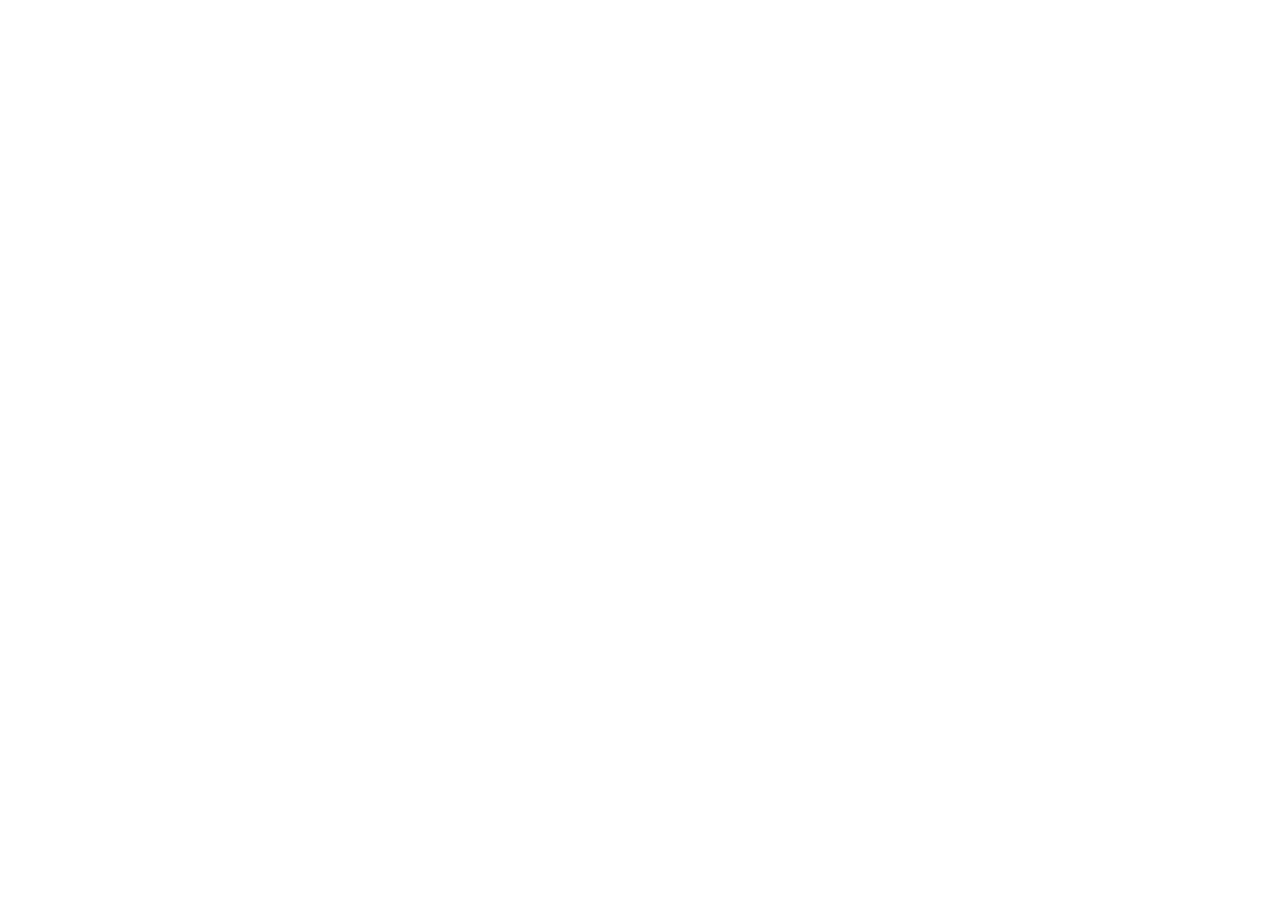
==== index.html @ b5ba257d "Upload" ====
<!DOCTYPE html>
<html lang="en">
<head>
    <meta charset="UTF-8">
    <meta http-equiv="X-UA-Compatible" content="IE=edge">
    <meta name="viewport" content="width=device-width, initial-scale=1.0">
    <title>DOM</title>
    <link rel="stylesheet" href="style.css">
    <script src="script.js"></script>
</head>
<body>
    
</body>
</html>
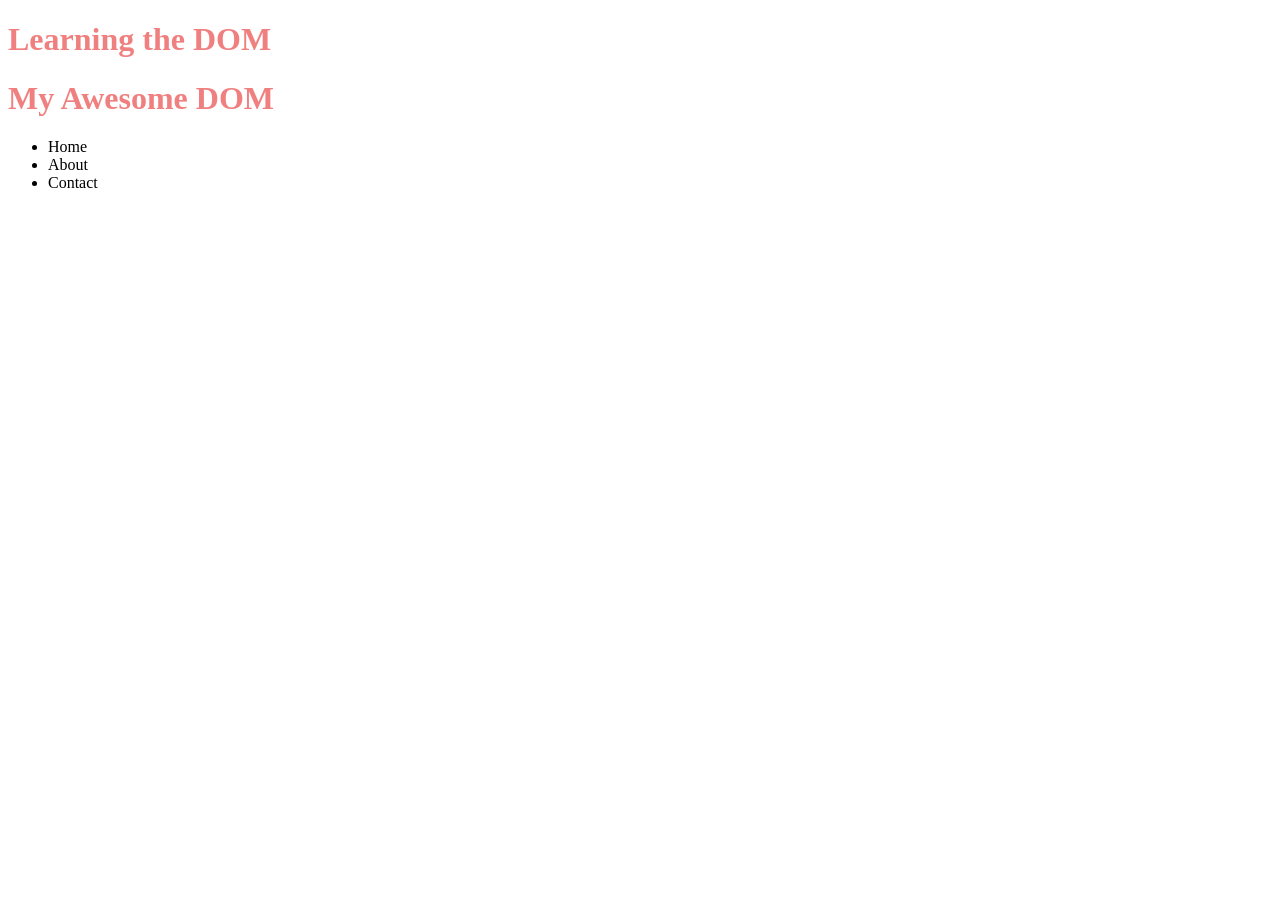
==== commit 4b3fd69b: "commit" ====
--- a/index.html
+++ b/index.html
@@ -1,14 +1,26 @@
 <!DOCTYPE html>
 <html lang="en">
+
 <head>
     <meta charset="UTF-8">
     <meta http-equiv="X-UA-Compatible" content="IE=edge">
     <meta name="viewport" content="width=device-width, initial-scale=1.0">
-    <title>DOM</title>
-    <link rel="stylesheet" href="style.css">
+    <title>Introduction to DOM</title>
+    <link rel="stylesheet" href="style/style.css">
     <script src="script.js"></script>
 </head>
 <body>
-    
+    <header>
+        <h1>Learning the DOM</h1>
+    </header>
+    <main>
+        <h1>My Awesome DOM</h1>
+        <ul>
+            <li>Home</li>
+            <li>About</li>
+            <li>Contact</li>
+        </ul>
+    </main>
+    <script src="js/script.js"></script>
 </body>
 </html>
--- a/style/style.css
+++ b/style/style.css
@@ -0,0 +1,3 @@
+h1 {
+    color:lightcoral;
+}
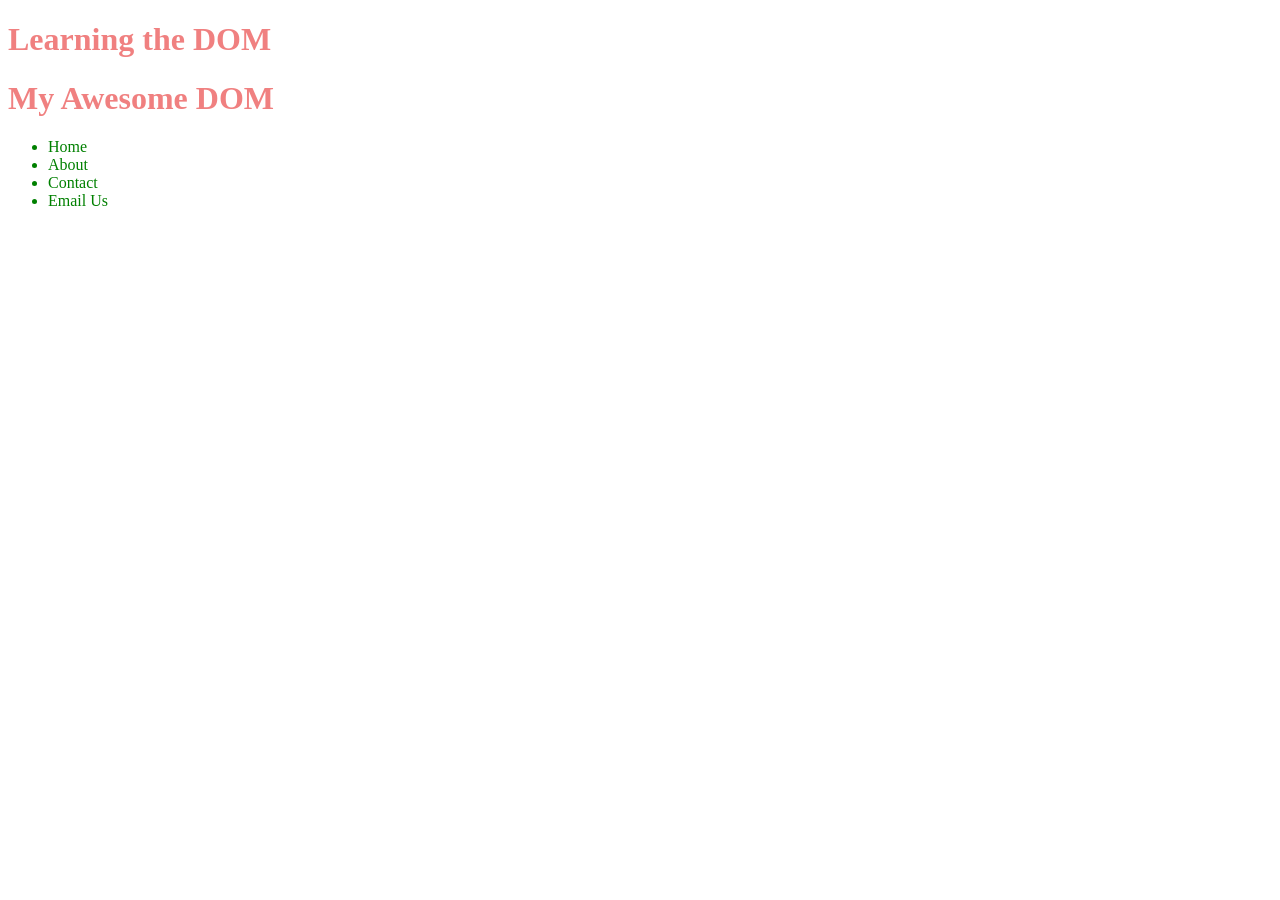
==== commit f3485127: "Commit" ====
--- a/index.html
+++ b/index.html
@@ -8,6 +8,11 @@
     <title>Introduction to DOM</title>
     <link rel="stylesheet" href="style/style.css">
     <script src="script.js"></script>
+    <style>
+        li{
+            color: red;
+        }
+    </style>
 </head>
 <body>
     <header>
@@ -19,8 +24,26 @@
             <li>Home</li>
             <li>About</li>
             <li>Contact</li>
+            <li>Email Us</li>
         </ul>
     </main>
-    <script src="js/script.js"></script>
+    <script src="js/dom.js"></script>
+    <script>
+        // const studnet = {
+        //     name: 'John',
+        //     age: 20,
+        //     study: function(time){
+        //         console.log(time, 'Studying');
+        //     }
+        // };
+        // console.log('Adding a new element');
+
+        const liCollections = document.getElementsByTagName('li');
+        //console.log(liCollections);
+        for (const li of liCollections) {
+            li.style.color = 'green';
+            console.log(li);
+        }
+    </script>
 </body>
 </html>
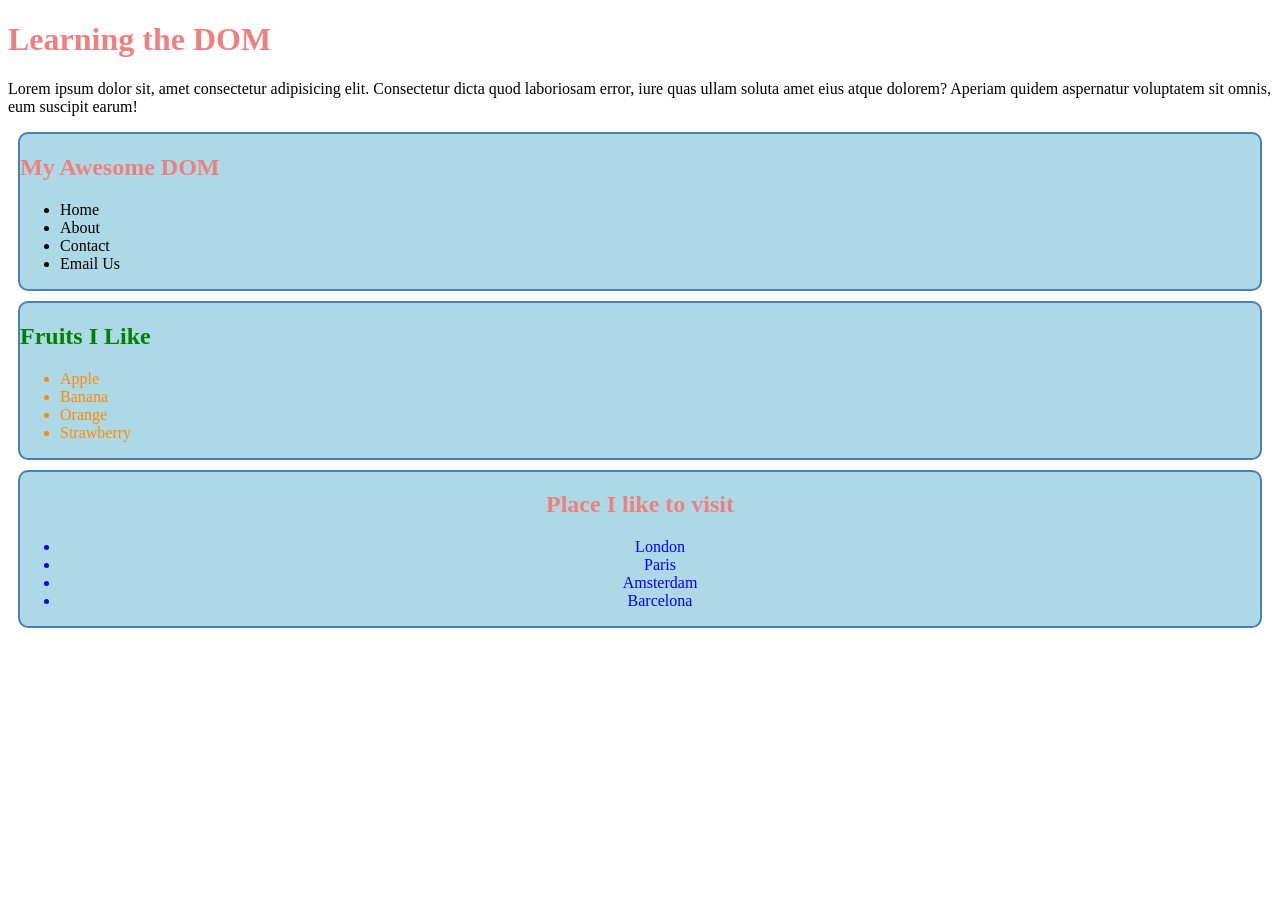
==== commit d9ac2c1c: "commit" ====
--- a/index.html
+++ b/index.html
@@ -9,41 +9,57 @@
     <link rel="stylesheet" href="style/style.css">
     <script src="script.js"></script>
     <style>
-        li{
-            color: red;
+       .fruits-container li {
+            color: darkorange;
         }
+        #fruits-title {
+            color: green;
+        } 
+        .place {
+            color: blue!important;
+        }  
     </style>
 </head>
+
 <body>
     <header>
         <h1>Learning the DOM</h1>
+        <p>Lorem ipsum dolor sit, amet consectetur adipisicing elit. Consectetur dicta quod laboriosam error, iure quas ullam soluta amet eius atque dolorem? Aperiam quidem aspernatur voluptatem sit omnis, eum suscipit earum!</p>
     </header>
     <main>
-        <h1>My Awesome DOM</h1>
-        <ul>
-            <li>Home</li>
-            <li>About</li>
-            <li>Contact</li>
-            <li>Email Us</li>
-        </ul>
+        <section>
+            <h1>My Awesome DOM</h1>
+            <ul>
+                <li>Home</li>
+                <li>About</li>
+                <li>Contact</li>
+                <li>Email Us</li>
+            </ul>
+        </section>
+        <section class="fruits-container">
+            <h1 id="fruits-title">Fruits I Like</h1>
+            <ul>
+                <li>Apple</li>
+                <li>Banana</li>
+                <li>Orange</li>
+                <li>Strawberry</li>
+        </section>
+        <section id="places-container" class="large-text">
+            <h1 id="places-title">Place I like to visit</h1>
+            <ul>
+                <li class="place">London</li>
+                <li class="place">Paris</li>
+                <li class="place">Amsterdam</li>
+                <li class="place">Barcelona</li>
+            </ul>
+        </section>
     </main>
     <script src="js/dom.js"></script>
     <script>
-        // const studnet = {
-        //     name: 'John',
-        //     age: 20,
-        //     study: function(time){
-        //         console.log(time, 'Studying');
-        //     }
-        // };
-        // console.log('Adding a new element');
+    
 
-        const liCollections = document.getElementsByTagName('li');
-        //console.log(liCollections);
-        for (const li of liCollections) {
-            li.style.color = 'green';
-            console.log(li);
-        }
     </script>
+    <script src="js/styleInJs.js"></script>
 </body>
+
 </html>
--- a/style/style.css
+++ b/style/style.css
@@ -1,3 +1,9 @@
 h1 {
     color:lightcoral;
+}
+.large-text{
+    font-size: 2em;
+}
+.text-center {
+    text-align: center;
 }
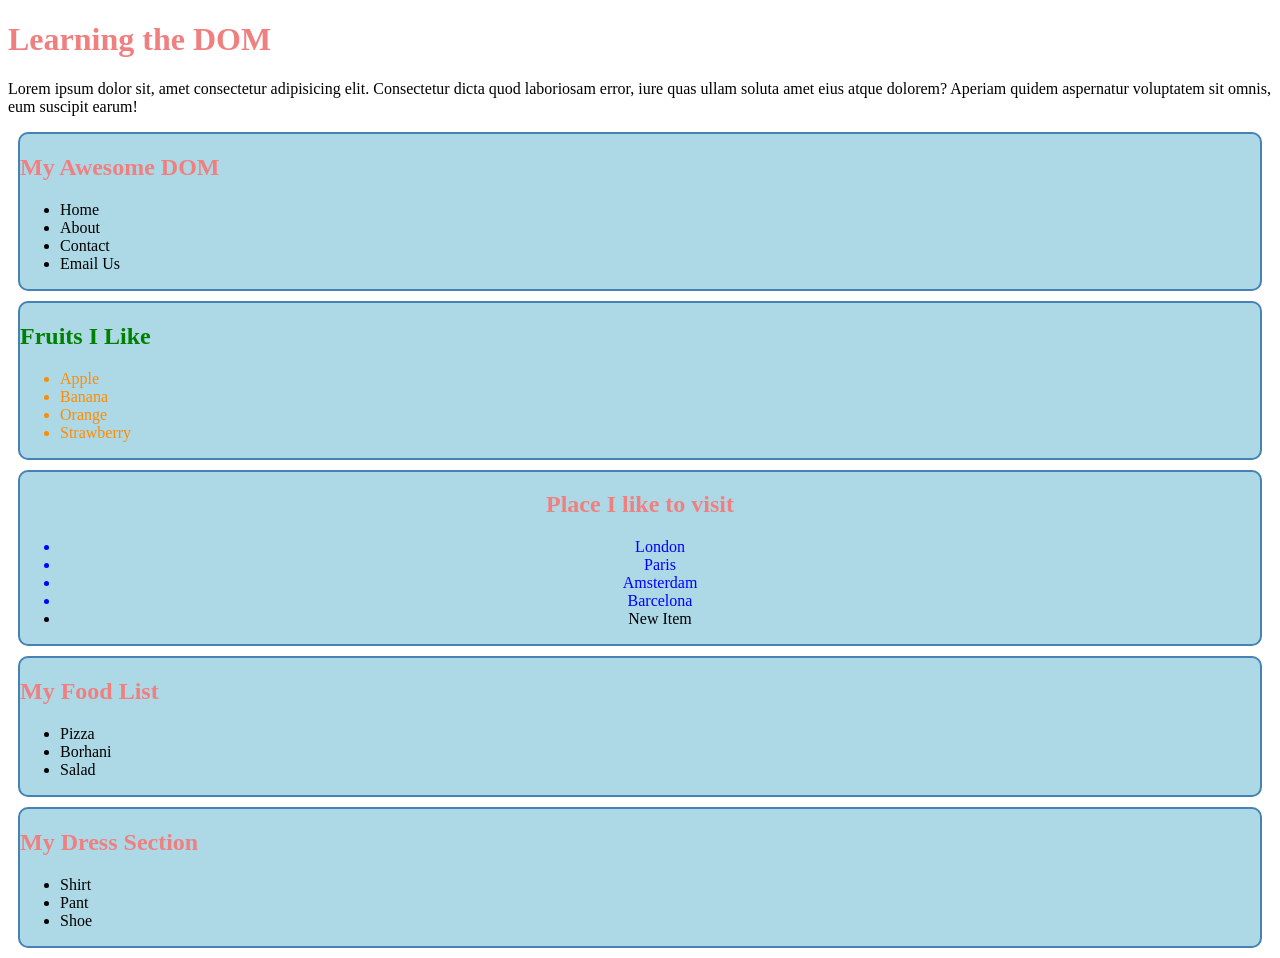
==== commit 5ede122e: "commit 8" ====
--- a/index.html
+++ b/index.html
@@ -26,7 +26,7 @@
         <h1>Learning the DOM</h1>
         <p>Lorem ipsum dolor sit, amet consectetur adipisicing elit. Consectetur dicta quod laboriosam error, iure quas ullam soluta amet eius atque dolorem? Aperiam quidem aspernatur voluptatem sit omnis, eum suscipit earum!</p>
     </header>
-    <main>
+    <main id="main-container">
         <section>
             <h1>My Awesome DOM</h1>
             <ul>
@@ -46,7 +46,7 @@
         </section>
         <section id="places-container" class="large-text">
             <h1 id="places-title">Place I like to visit</h1>
-            <ul>
+            <ul id="places-list">
                 <li class="place">London</li>
                 <li class="place">Paris</li>
                 <li class="place">Amsterdam</li>
@@ -59,6 +59,7 @@
     
 
     </script>
+    <script src="js/append.js"></script>
     <script src="js/styleInJs.js"></script>
 </body>
 
